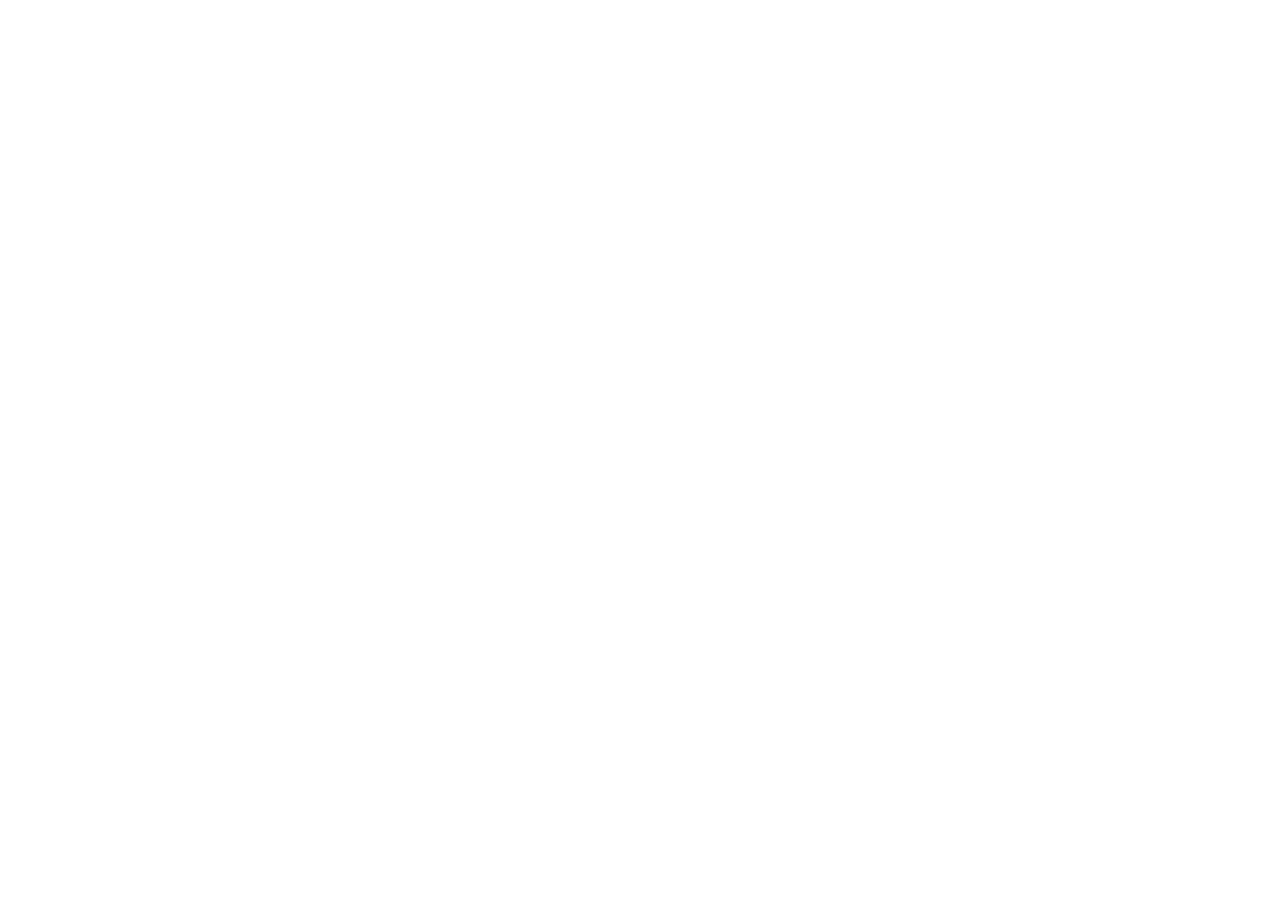
==== index.html @ 8b6a12cc "First commit" ====
<!DOCTYPE html>
<html lang="en">
<head>
    <meta charset="UTF-8">
    <meta name="viewport" content="width=device-width, initial-scale=1.0">
    <title>Document</title>
</head>
<body>
    <link rel="stylesheet" href="index.css">
    
</body>
</html>
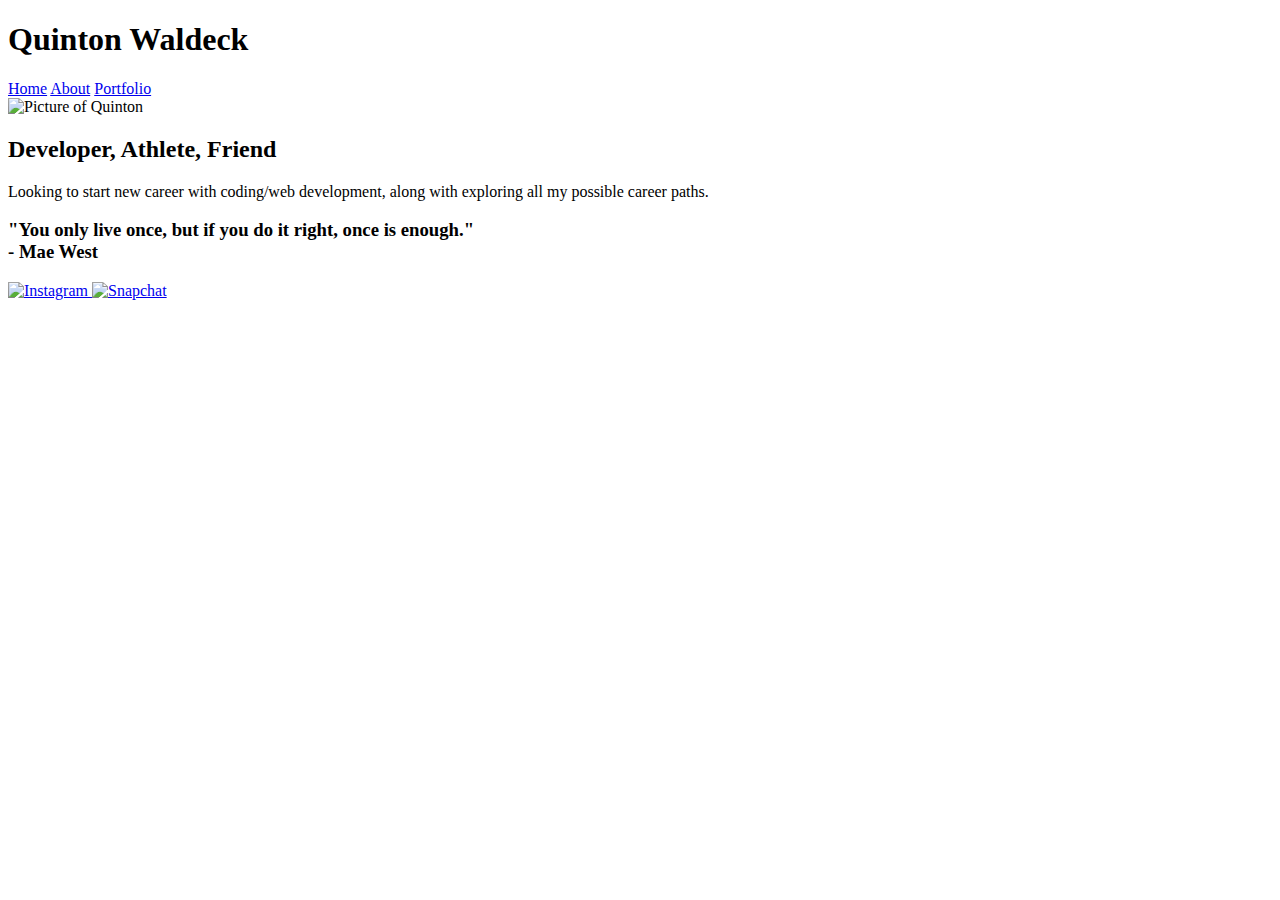
==== commit 581c5e88: "DAY 1 COMPLETE" ====
--- a/index.html
+++ b/index.html
@@ -2,11 +2,42 @@
 <html lang="en">
 <head>
     <meta charset="UTF-8">
+    <meta http-equiv="X-UA-Compatible" content="IE=edge">
     <meta name="viewport" content="width=device-width, initial-scale=1.0">
-    <title>Document</title>
+    <title>Career Sim</title>
+    <script defer src="/Coursework/Block10/javascript.js"></script>
 </head>
 <body>
     <link rel="stylesheet" href="index.css">
-    
+    <nav>
+        <div id="Name">
+            <h1>Quinton Waldeck</h1>
+        </div>
+        <div id="links">
+            <a class="active" href="#">Home</a>
+            <a href="about.html">About</a>
+            <a href="portfolio.html">Portfolio</a>
+        </div>
+    </nav>
+    <main>
+        <img src="" alt="Picture of Quinton">
+        <h2>Developer, Athlete, Friend</h2>
+        <p>
+            Looking to start new career with coding/web development, along with exploring all my possible career paths.
+        </p>
+        <h3 class="quote">
+            "You only live once, but if you do it right, once is enough."
+            <br>
+            - Mae West
+        </h3>
+    </main>
+    <footer>
+        <a href="https://www.instagram.com/_quinton13_?igsh=cHMzb2h3d3pgYjl2&utm_source=qr" target="_blank">
+            <img class="media-link" src="https://images.unsplash.com/photo-1611262588024-d12430b98920?q=80&w=1974&auto=format&fit=crop&ixlib=rb-4.0.3&ixid=M3wxMjA3fDB8MHxwaG90by1wYWdlfHx8fGVufDB8fHx8fA%3D%3D" alt="Instagram">
+          </a> 
+        <a href="https://snapchat.com/t/K8wp4lzK" target="_blank">
+            <img class="media-link" src="https://images.unsplash.com/photo-1611162617263-4ec3060a058e?q=80&w=1974&auto=format&fit=crop&ixlib=rb-4.0.3&ixid=M3wxMjA3fDB8MHxwaG90by1wYWdlfHx8fGVufDB8fHx8fA%3D%3D" alt="Snapchat">
+          </a> 
+    </footer>
 </body>
 </html>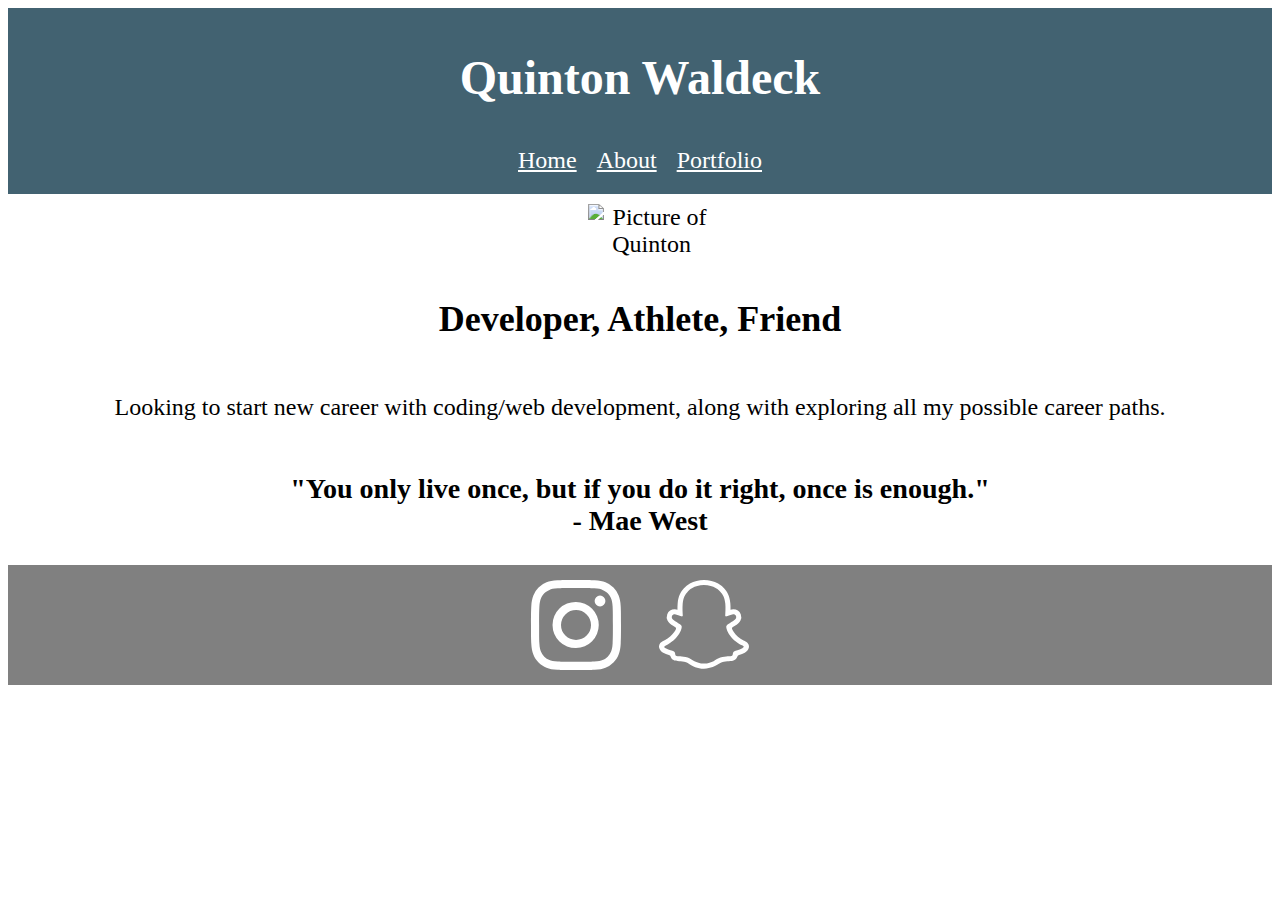
==== commit 8a91ee71: "First page Complete" ====
--- a/index.html
+++ b/index.html
@@ -6,21 +6,20 @@
     <meta name="viewport" content="width=device-width, initial-scale=1.0">
     <title>Career Sim</title>
     <script defer src="/Coursework/Block10/javascript.js"></script>
+    <link rel="stylesheet" href="style.css">
 </head>
 <body>
-    <link rel="stylesheet" href="index.css">
-    <nav>
-        <div id="Name">
-            <h1>Quinton Waldeck</h1>
-        </div>
-        <div id="links">
-            <a class="active" href="#">Home</a>
-            <a href="about.html">About</a>
-            <a href="portfolio.html">Portfolio</a>
-        </div>
-    </nav>
+    <header>
+        <h1>Quinton Waldeck</h1>
+            <nav>
+                <div class="Pages"><a class="active" href="#">Home</a></div>
+                <div class="Pages"><a href="about.html">About</a></div>
+                <div class="Pages"><a href="portfolio.html">Portfolio</a></div>
+            </nav>
+    </header>
+    
     <main>
-        <img src="" alt="Picture of Quinton">
+        <img src="/Coursework/Block10/Images/922838_961363_25_11520444.HEIC" alt="Picture of Quinton" class="profile-pic">
         <h2>Developer, Athlete, Friend</h2>
         <p>
             Looking to start new career with coding/web development, along with exploring all my possible career paths.
@@ -33,10 +32,14 @@
     </main>
     <footer>
         <a href="https://www.instagram.com/_quinton13_?igsh=cHMzb2h3d3pgYjl2&utm_source=qr" target="_blank">
-            <img class="media-link" src="https://images.unsplash.com/photo-1611262588024-d12430b98920?q=80&w=1974&auto=format&fit=crop&ixlib=rb-4.0.3&ixid=M3wxMjA3fDB8MHxwaG90by1wYWdlfHx8fGVufDB8fHx8fA%3D%3D" alt="Instagram">
+            <svg xmlns="http://www.w3.org/2000/svg" width="10vw" height="10vh" fill="white" class="bi bi-instagram" viewBox="0 0 16 16">
+                <path d="M8 0C5.829 0 5.556.01 4.703.048 3.85.088 3.269.222 2.76.42a3.9 3.9 0 0 0-1.417.923A3.9 3.9 0 0 0 .42 2.76C.222 3.268.087 3.85.048 4.7.01 5.555 0 5.827 0 8.001c0 2.172.01 2.444.048 3.297.04.852.174 1.433.372 1.942.205.526.478.972.923 1.417.444.445.89.719 1.416.923.51.198 1.09.333 1.942.372C5.555 15.99 5.827 16 8 16s2.444-.01 3.298-.048c.851-.04 1.434-.174 1.943-.372a3.9 3.9 0 0 0 1.416-.923c.445-.445.718-.891.923-1.417.197-.509.332-1.09.372-1.942C15.99 10.445 16 10.173 16 8s-.01-2.445-.048-3.299c-.04-.851-.175-1.433-.372-1.941a3.9 3.9 0 0 0-.923-1.417A3.9 3.9 0 0 0 13.24.42c-.51-.198-1.092-.333-1.943-.372C10.443.01 10.172 0 7.998 0zm-.717 1.442h.718c2.136 0 2.389.007 3.232.046.78.035 1.204.166 1.486.275.373.145.64.319.92.599s.453.546.598.92c.11.281.24.705.275 1.485.039.843.047 1.096.047 3.231s-.008 2.389-.047 3.232c-.035.78-.166 1.203-.275 1.485a2.5 2.5 0 0 1-.599.919c-.28.28-.546.453-.92.598-.28.11-.704.24-1.485.276-.843.038-1.096.047-3.232.047s-2.39-.009-3.233-.047c-.78-.036-1.203-.166-1.485-.276a2.5 2.5 0 0 1-.92-.598 2.5 2.5 0 0 1-.6-.92c-.109-.281-.24-.705-.275-1.485-.038-.843-.046-1.096-.046-3.233s.008-2.388.046-3.231c.036-.78.166-1.204.276-1.486.145-.373.319-.64.599-.92s.546-.453.92-.598c.282-.11.705-.24 1.485-.276.738-.034 1.024-.044 2.515-.045zm4.988 1.328a.96.96 0 1 0 0 1.92.96.96 0 0 0 0-1.92m-4.27 1.122a4.109 4.109 0 1 0 0 8.217 4.109 4.109 0 0 0 0-8.217m0 1.441a2.667 2.667 0 1 1 0 5.334 2.667 2.667 0 0 1 0-5.334"/>
+              </svg>
           </a> 
         <a href="https://snapchat.com/t/K8wp4lzK" target="_blank">
-            <img class="media-link" src="https://images.unsplash.com/photo-1611162617263-4ec3060a058e?q=80&w=1974&auto=format&fit=crop&ixlib=rb-4.0.3&ixid=M3wxMjA3fDB8MHxwaG90by1wYWdlfHx8fGVufDB8fHx8fA%3D%3D" alt="Snapchat">
+            <svg xmlns="http://www.w3.org/2000/svg" width="10vw" height="10vh" fill="white" class="bi bi-snapchat" viewBox="0 0 16 16">
+                <path d="M15.943 11.526c-.111-.303-.323-.465-.564-.599a1 1 0 0 0-.123-.064l-.219-.111c-.752-.399-1.339-.902-1.746-1.498a3.4 3.4 0 0 1-.3-.531c-.034-.1-.032-.156-.008-.207a.3.3 0 0 1 .097-.1c.129-.086.262-.173.352-.231.162-.104.289-.187.371-.245.309-.216.525-.446.66-.702a1.4 1.4 0 0 0 .069-1.16c-.205-.538-.713-.872-1.329-.872a1.8 1.8 0 0 0-.487.065c.006-.368-.002-.757-.035-1.139-.116-1.344-.587-2.048-1.077-2.61a4.3 4.3 0 0 0-1.095-.881C9.764.216 8.92 0 7.999 0s-1.76.216-2.505.641c-.412.232-.782.53-1.097.883-.49.562-.96 1.267-1.077 2.61-.033.382-.04.772-.036 1.138a1.8 1.8 0 0 0-.487-.065c-.615 0-1.124.335-1.328.873a1.4 1.4 0 0 0 .067 1.161c.136.256.352.486.66.701.082.058.21.14.371.246l.339.221a.4.4 0 0 1 .109.11c.026.053.027.11-.012.217a3.4 3.4 0 0 1-.295.52c-.398.583-.968 1.077-1.696 1.472-.385.204-.786.34-.955.8-.128.348-.044.743.28 1.075q.18.189.409.31a4.4 4.4 0 0 0 1 .4.7.7 0 0 1 .202.09c.118.104.102.26.259.488q.12.178.296.3c.33.229.701.243 1.095.258.355.014.758.03 1.217.18.19.064.389.186.618.328.55.338 1.305.802 2.566.802 1.262 0 2.02-.466 2.576-.806.227-.14.424-.26.609-.321.46-.152.863-.168 1.218-.181.393-.015.764-.03 1.095-.258a1.14 1.14 0 0 0 .336-.368c.114-.192.11-.327.217-.42a.6.6 0 0 1 .19-.087 4.5 4.5 0 0 0 1.014-.404c.16-.087.306-.2.429-.336l.004-.005c.304-.325.38-.709.256-1.047m-1.121.602c-.684.378-1.139.337-1.493.565-.3.193-.122.61-.34.76-.269.186-1.061-.012-2.085.326-.845.279-1.384 1.082-2.903 1.082s-2.045-.801-2.904-1.084c-1.022-.338-1.816-.14-2.084-.325-.218-.15-.041-.568-.341-.761-.354-.228-.809-.187-1.492-.563-.436-.24-.189-.39-.044-.46 2.478-1.199 2.873-3.05 2.89-3.188.022-.166.045-.297-.138-.466-.177-.164-.962-.65-1.18-.802-.36-.252-.52-.503-.402-.812.082-.214.281-.295.49-.295a1 1 0 0 1 .197.022c.396.086.78.285 1.002.338q.04.01.082.011c.118 0 .16-.06.152-.195-.026-.433-.087-1.277-.019-2.066.094-1.084.444-1.622.859-2.097.2-.229 1.137-1.22 2.93-1.22 1.792 0 2.732.987 2.931 1.215.416.475.766 1.013.859 2.098.068.788.009 1.632-.019 2.065-.01.142.034.195.152.195a.4.4 0 0 0 .082-.01c.222-.054.607-.253 1.002-.338a1 1 0 0 1 .197-.023c.21 0 .409.082.49.295.117.309-.04.56-.401.812-.218.152-1.003.638-1.18.802-.184.169-.16.3-.139.466.018.14.413 1.991 2.89 3.189.147.073.394.222-.041.464"/>
+              </svg>
           </a> 
     </footer>
 </body>
--- a/style.css
+++ b/style.css
@@ -0,0 +1,73 @@
+footer{
+    display: flex;
+    flex-direction: row;
+    height: 10vh;
+    padding: 15px;
+    text-align: center;
+    background-color: gray;
+    justify-content: center;
+}
+header{
+    display: flex;
+    justify-content: center;
+    flex-direction: column;
+    align-items: center;
+    padding: 10px;
+    text-align: center;
+    font-size: x-large;
+    color: white;
+    
+    background-color: rgb(66, 98, 113);
+   
+}
+ nav{
+    color: white;
+    display: flex;
+    justify-content: center;
+    text-align: center;
+    font-size: x-large;
+
+
+}
+main{
+    display: flex;
+    flex-direction: column;
+    text-align: center;
+    justify-content: center;
+    flex-grow: 1;
+    font-size: x-large;
+    
+}
+svg{
+    display: flex;
+    flex-direction: column;
+
+}
+body{
+    display: flex;
+    flex-direction: column;
+}
+.profile-pic{
+    display: flex;
+    flex-direction: column;
+    width: 10vw;
+    justify-content: center;
+    align-items: center;
+    position: relative;
+    left: 44.5vw;
+    margin: 10px;
+}
+.Pages{
+    display: flex;
+    flex-direction: row;
+    justify-content: center;
+    text-align: center;
+    padding: 10px;
+    color: white;
+}
+.active{
+    color: white;
+}
+a{
+    color: white;
+}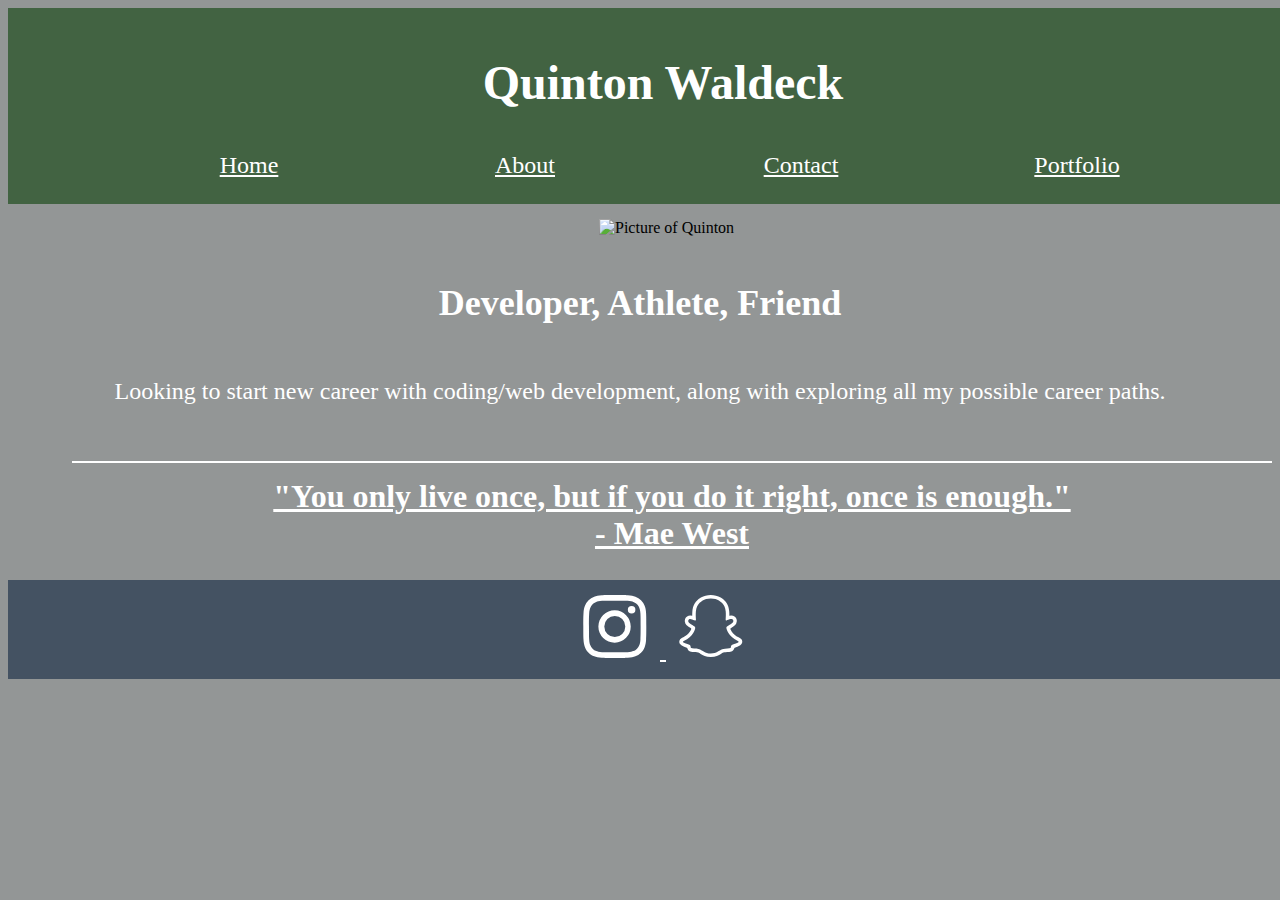
==== commit cb8035d3: "beginning other pages" ====
--- a/index.html
+++ b/index.html
@@ -14,33 +14,38 @@
             <nav>
                 <div class="Pages"><a class="active" href="#">Home</a></div>
                 <div class="Pages"><a href="about.html">About</a></div>
+                <div class="Pages"><a href="contact.html">Contact</a></div>
                 <div class="Pages"><a href="portfolio.html">Portfolio</a></div>
             </nav>
     </header>
-    
+    <img src="/Coursework/Block10/Images/922838_961363_25_11520444.HEIC" alt="Picture of Quinton" class="profile-pic">
     <main>
-        <img src="/Coursework/Block10/Images/922838_961363_25_11520444.HEIC" alt="Picture of Quinton" class="profile-pic">
-        <h2>Developer, Athlete, Friend</h2>
-        <p>
+            <h2>Developer, Athlete, Friend</h2>
+            <p>
             Looking to start new career with coding/web development, along with exploring all my possible career paths.
-        </p>
-        <h3 class="quote">
-            "You only live once, but if you do it right, once is enough."
-            <br>
-            - Mae West
-        </h3>
+            </p>
+            <h3 class="quote">
+                "You only live once, but if you do it right, once is enough."
+                <br>
+                - Mae West
+            </h3>
+        
     </main>
     <footer>
-        <a href="https://www.instagram.com/_quinton13_?igsh=cHMzb2h3d3pgYjl2&utm_source=qr" target="_blank">
-            <svg xmlns="http://www.w3.org/2000/svg" width="10vw" height="10vh" fill="white" class="bi bi-instagram" viewBox="0 0 16 16">
+        <div class="Socials">
+            <a href="https://www.instagram.com/_quinton13_?igsh=cHMzb2h3d3pgYjl2&utm_source=qr" target="_blank">
+            <svg xmlns="http://www.w3.org/2000/svg" width="7vw" height="7vh" fill="white" class="bi bi-instagram" viewBox="0 0 16 16">
                 <path d="M8 0C5.829 0 5.556.01 4.703.048 3.85.088 3.269.222 2.76.42a3.9 3.9 0 0 0-1.417.923A3.9 3.9 0 0 0 .42 2.76C.222 3.268.087 3.85.048 4.7.01 5.555 0 5.827 0 8.001c0 2.172.01 2.444.048 3.297.04.852.174 1.433.372 1.942.205.526.478.972.923 1.417.444.445.89.719 1.416.923.51.198 1.09.333 1.942.372C5.555 15.99 5.827 16 8 16s2.444-.01 3.298-.048c.851-.04 1.434-.174 1.943-.372a3.9 3.9 0 0 0 1.416-.923c.445-.445.718-.891.923-1.417.197-.509.332-1.09.372-1.942C15.99 10.445 16 10.173 16 8s-.01-2.445-.048-3.299c-.04-.851-.175-1.433-.372-1.941a3.9 3.9 0 0 0-.923-1.417A3.9 3.9 0 0 0 13.24.42c-.51-.198-1.092-.333-1.943-.372C10.443.01 10.172 0 7.998 0zm-.717 1.442h.718c2.136 0 2.389.007 3.232.046.78.035 1.204.166 1.486.275.373.145.64.319.92.599s.453.546.598.92c.11.281.24.705.275 1.485.039.843.047 1.096.047 3.231s-.008 2.389-.047 3.232c-.035.78-.166 1.203-.275 1.485a2.5 2.5 0 0 1-.599.919c-.28.28-.546.453-.92.598-.28.11-.704.24-1.485.276-.843.038-1.096.047-3.232.047s-2.39-.009-3.233-.047c-.78-.036-1.203-.166-1.485-.276a2.5 2.5 0 0 1-.92-.598 2.5 2.5 0 0 1-.6-.92c-.109-.281-.24-.705-.275-1.485-.038-.843-.046-1.096-.046-3.233s.008-2.388.046-3.231c.036-.78.166-1.204.276-1.486.145-.373.319-.64.599-.92s.546-.453.92-.598c.282-.11.705-.24 1.485-.276.738-.034 1.024-.044 2.515-.045zm4.988 1.328a.96.96 0 1 0 0 1.92.96.96 0 0 0 0-1.92m-4.27 1.122a4.109 4.109 0 1 0 0 8.217 4.109 4.109 0 0 0 0-8.217m0 1.441a2.667 2.667 0 1 1 0 5.334 2.667 2.667 0 0 1 0-5.334"/>
               </svg>
-          </a> 
-        <a href="https://snapchat.com/t/K8wp4lzK" target="_blank">
-            <svg xmlns="http://www.w3.org/2000/svg" width="10vw" height="10vh" fill="white" class="bi bi-snapchat" viewBox="0 0 16 16">
+          </a>
+           
+        
+          <a href="https://snapchat.com/t/K8wp4lzK" target="_blank">
+            <svg xmlns="http://www.w3.org/2000/svg" width="7vw" height="7vh" fill="white" class="bi bi-snapchat" viewBox="0 0 16 16">
                 <path d="M15.943 11.526c-.111-.303-.323-.465-.564-.599a1 1 0 0 0-.123-.064l-.219-.111c-.752-.399-1.339-.902-1.746-1.498a3.4 3.4 0 0 1-.3-.531c-.034-.1-.032-.156-.008-.207a.3.3 0 0 1 .097-.1c.129-.086.262-.173.352-.231.162-.104.289-.187.371-.245.309-.216.525-.446.66-.702a1.4 1.4 0 0 0 .069-1.16c-.205-.538-.713-.872-1.329-.872a1.8 1.8 0 0 0-.487.065c.006-.368-.002-.757-.035-1.139-.116-1.344-.587-2.048-1.077-2.61a4.3 4.3 0 0 0-1.095-.881C9.764.216 8.92 0 7.999 0s-1.76.216-2.505.641c-.412.232-.782.53-1.097.883-.49.562-.96 1.267-1.077 2.61-.033.382-.04.772-.036 1.138a1.8 1.8 0 0 0-.487-.065c-.615 0-1.124.335-1.328.873a1.4 1.4 0 0 0 .067 1.161c.136.256.352.486.66.701.082.058.21.14.371.246l.339.221a.4.4 0 0 1 .109.11c.026.053.027.11-.012.217a3.4 3.4 0 0 1-.295.52c-.398.583-.968 1.077-1.696 1.472-.385.204-.786.34-.955.8-.128.348-.044.743.28 1.075q.18.189.409.31a4.4 4.4 0 0 0 1 .4.7.7 0 0 1 .202.09c.118.104.102.26.259.488q.12.178.296.3c.33.229.701.243 1.095.258.355.014.758.03 1.217.18.19.064.389.186.618.328.55.338 1.305.802 2.566.802 1.262 0 2.02-.466 2.576-.806.227-.14.424-.26.609-.321.46-.152.863-.168 1.218-.181.393-.015.764-.03 1.095-.258a1.14 1.14 0 0 0 .336-.368c.114-.192.11-.327.217-.42a.6.6 0 0 1 .19-.087 4.5 4.5 0 0 0 1.014-.404c.16-.087.306-.2.429-.336l.004-.005c.304-.325.38-.709.256-1.047m-1.121.602c-.684.378-1.139.337-1.493.565-.3.193-.122.61-.34.76-.269.186-1.061-.012-2.085.326-.845.279-1.384 1.082-2.903 1.082s-2.045-.801-2.904-1.084c-1.022-.338-1.816-.14-2.084-.325-.218-.15-.041-.568-.341-.761-.354-.228-.809-.187-1.492-.563-.436-.24-.189-.39-.044-.46 2.478-1.199 2.873-3.05 2.89-3.188.022-.166.045-.297-.138-.466-.177-.164-.962-.65-1.18-.802-.36-.252-.52-.503-.402-.812.082-.214.281-.295.49-.295a1 1 0 0 1 .197.022c.396.086.78.285 1.002.338q.04.01.082.011c.118 0 .16-.06.152-.195-.026-.433-.087-1.277-.019-2.066.094-1.084.444-1.622.859-2.097.2-.229 1.137-1.22 2.93-1.22 1.792 0 2.732.987 2.931 1.215.416.475.766 1.013.859 2.098.068.788.009 1.632-.019 2.065-.01.142.034.195.152.195a.4.4 0 0 0 .082-.01c.222-.054.607-.253 1.002-.338a1 1 0 0 1 .197-.023c.21 0 .409.082.49.295.117.309-.04.56-.401.812-.218.152-1.003.638-1.18.802-.184.169-.16.3-.139.466.018.14.413 1.991 2.89 3.189.147.073.394.222-.041.464"/>
               </svg>
           </a> 
+        </div>
     </footer>
 </body>
 </html>--- a/style.css
+++ b/style.css
@@ -1,61 +1,60 @@
 footer{
     display: flex;
-    flex-direction: row;
-    height: 10vh;
+    justify-content: center;
+    flex-direction: column;
+    align-items: center;
     padding: 15px;
     text-align: center;
-    background-color: gray;
-    justify-content: center;
+    font-size: x-large;
+    color: white;
+    width: 100vw;
+    background-color: rgba(60, 76, 93, 0.915);
 }
 header{
     display: flex;
     justify-content: center;
     flex-direction: column;
     align-items: center;
-    padding: 10px;
+    padding: 15px;
     text-align: center;
     font-size: x-large;
     color: white;
+    width: 100vw;
     
-    background-color: rgb(66, 98, 113);
+    background-color: rgb(66, 99, 66);
    
 }
  nav{
     color: white;
     display: flex;
+    flex-direction: row;
     justify-content: center;
     text-align: center;
     font-size: x-large;
-
-
 }
 main{
     display: flex;
     flex-direction: column;
     text-align: center;
     justify-content: center;
-    flex-grow: 1;
     font-size: x-large;
-    
-}
-svg{
-    display: flex;
-    flex-direction: column;
-
+    color: white;
 }
 body{
     display: flex;
     flex-direction: column;
+    background-color: rgba(105, 108, 108, 0.717);
 }
 .profile-pic{
     display: flex;
+    justify-content: center;
     flex-direction: column;
-    width: 10vw;
-    justify-content: center;
     align-items: center;
+    padding: 15px;
+    width: 11vw;
     position: relative;
-    left: 44.5vw;
-    margin: 10px;
+    margin-left: 45vw;
+    
 }
 .Pages{
     display: flex;
@@ -63,11 +62,57 @@
     justify-content: center;
     text-align: center;
     padding: 10px;
-    color: white;
+    width: 20vw
+    
+    
 }
 .active{
     color: white;
 }
 a{
     color: white;
+    
+}
+#about-header{
+    font-size: xx-large;
+}
+.about-image{
+    display: flex;
+    width: 10vw;
+    justify-content: left;
+    align-items: center;
+    
+    margin: 10px;
+}
+h3{
+    border-top:solid 2px;
+    border-color: white;
+    text-decoration: underline;
+    margin-left: 5vw;
+    margin-bottom: 1vw;
+    padding: 15px;
+    display: flex;
+    flex-direction: column;
+    justify-content: center;
+    align-items: center;
+    font-size: xx-large;
+
+}
+.about-section{
+    display: flex;
+    flex-direction: row;
+    align-items: center;
+}
+.about-image2{
+    display: flex;
+    flex-direction: column;
+    justify-content: center;
+    align-items: center;
+    width: 10vw;
+    position: relative;
+    left: 45.25vw;
+    margin: 10px;
+}
+.Socials{
+   
 }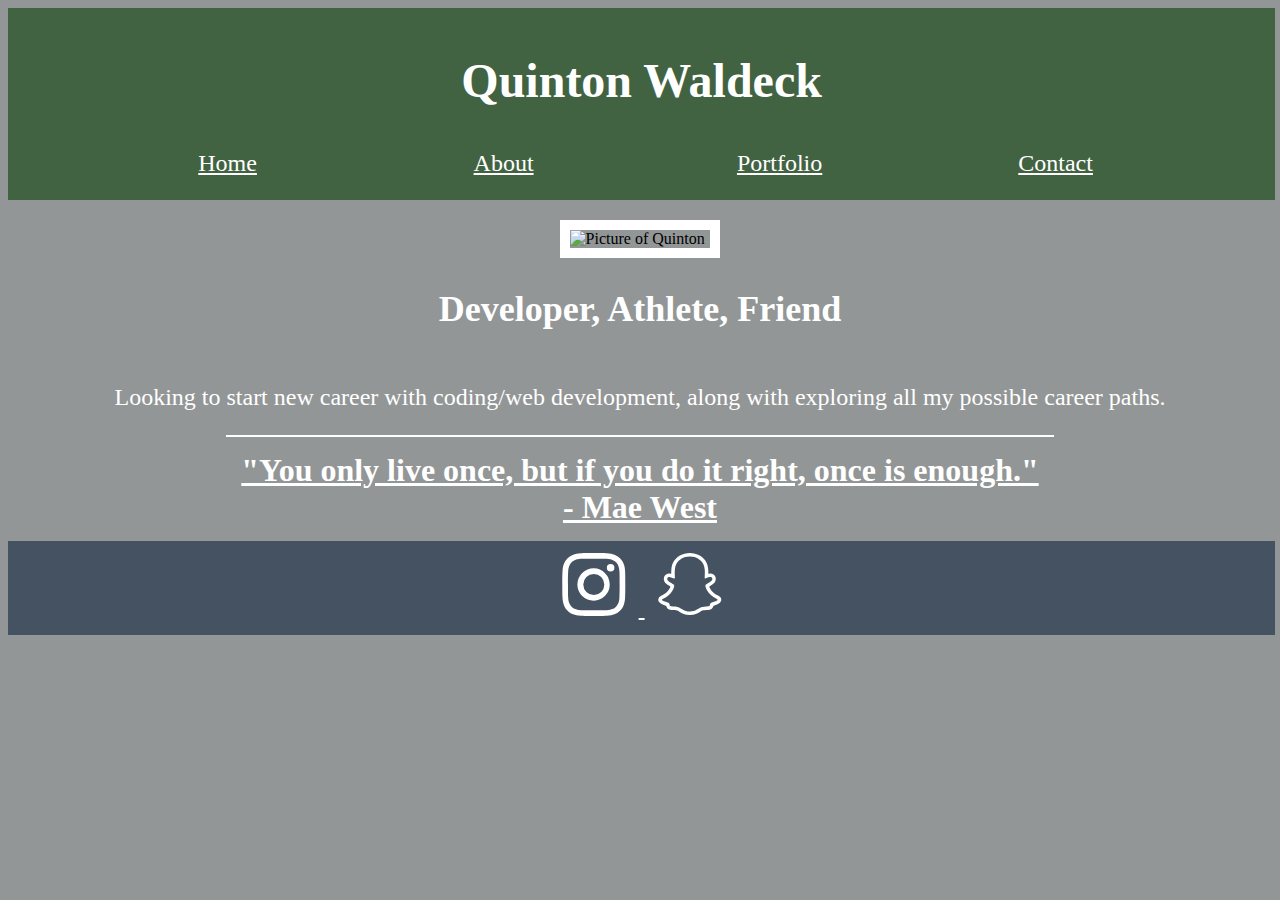
==== commit 5f7ccd86: "beginning other pages" ====
--- a/index.html
+++ b/index.html
@@ -14,8 +14,8 @@
             <nav>
                 <div class="Pages"><a class="active" href="#">Home</a></div>
                 <div class="Pages"><a href="about.html">About</a></div>
+                <div class="Pages"><a href="portfolio.html">Portfolio</a></div>
                 <div class="Pages"><a href="contact.html">Contact</a></div>
-                <div class="Pages"><a href="portfolio.html">Portfolio</a></div>
             </nav>
     </header>
     <img src="/Coursework/Block10/Images/922838_961363_25_11520444.HEIC" alt="Picture of Quinton" class="profile-pic">
--- a/style.css
+++ b/style.css
@@ -3,11 +3,11 @@
     justify-content: center;
     flex-direction: column;
     align-items: center;
-    padding: 15px;
+    padding: 1vw;
     text-align: center;
     font-size: x-large;
     color: white;
-    width: 100vw;
+    width: 97vw;
     background-color: rgba(60, 76, 93, 0.915);
 }
 header{
@@ -15,11 +15,11 @@
     justify-content: center;
     flex-direction: column;
     align-items: center;
-    padding: 15px;
+    padding: 1vw;
     text-align: center;
     font-size: x-large;
     color: white;
-    width: 100vw;
+    width: 97vw;
     
     background-color: rgb(66, 99, 66);
    
@@ -50,11 +50,13 @@
     justify-content: center;
     flex-direction: column;
     align-items: center;
-    padding: 15px;
+    
     width: 11vw;
     position: relative;
-    margin-left: 45vw;
-    
+    margin: auto;
+    margin-top: 20px;
+    border: solid 10px;
+    border-color: white;
 }
 .Pages{
     display: flex;
@@ -78,18 +80,17 @@
 }
 .about-image{
     display: flex;
-    width: 10vw;
+    width: 15vw;
     justify-content: left;
     align-items: center;
     
-    margin: 10px;
+    margin: 15px;
 }
 h3{
     border-top:solid 2px;
     border-color: white;
     text-decoration: underline;
-    margin-left: 5vw;
-    margin-bottom: 1vw;
+    margin: auto;
     padding: 15px;
     display: flex;
     flex-direction: column;
@@ -100,19 +101,32 @@
 }
 .about-section{
     display: flex;
-    flex-direction: row;
+    flex-direction:row;
     align-items: center;
+    margin: auto;
 }
 .about-image2{
     display: flex;
     flex-direction: column;
     justify-content: center;
     align-items: center;
-    width: 10vw;
     position: relative;
-    left: 45.25vw;
-    margin: 10px;
+    margin: auto;
+    width: 15vw;
 }
 .Socials{
    
+}
+.page-2{
+    border-top:solid 2px;
+    border-color: white;
+    text-decoration: underline;
+    margin: auto;
+    padding: 15px;
+    display: flex;
+    flex-direction: column;
+    justify-content: center;
+    align-items: center;
+    font-size: xx-large;
+    width: 75vw;
 }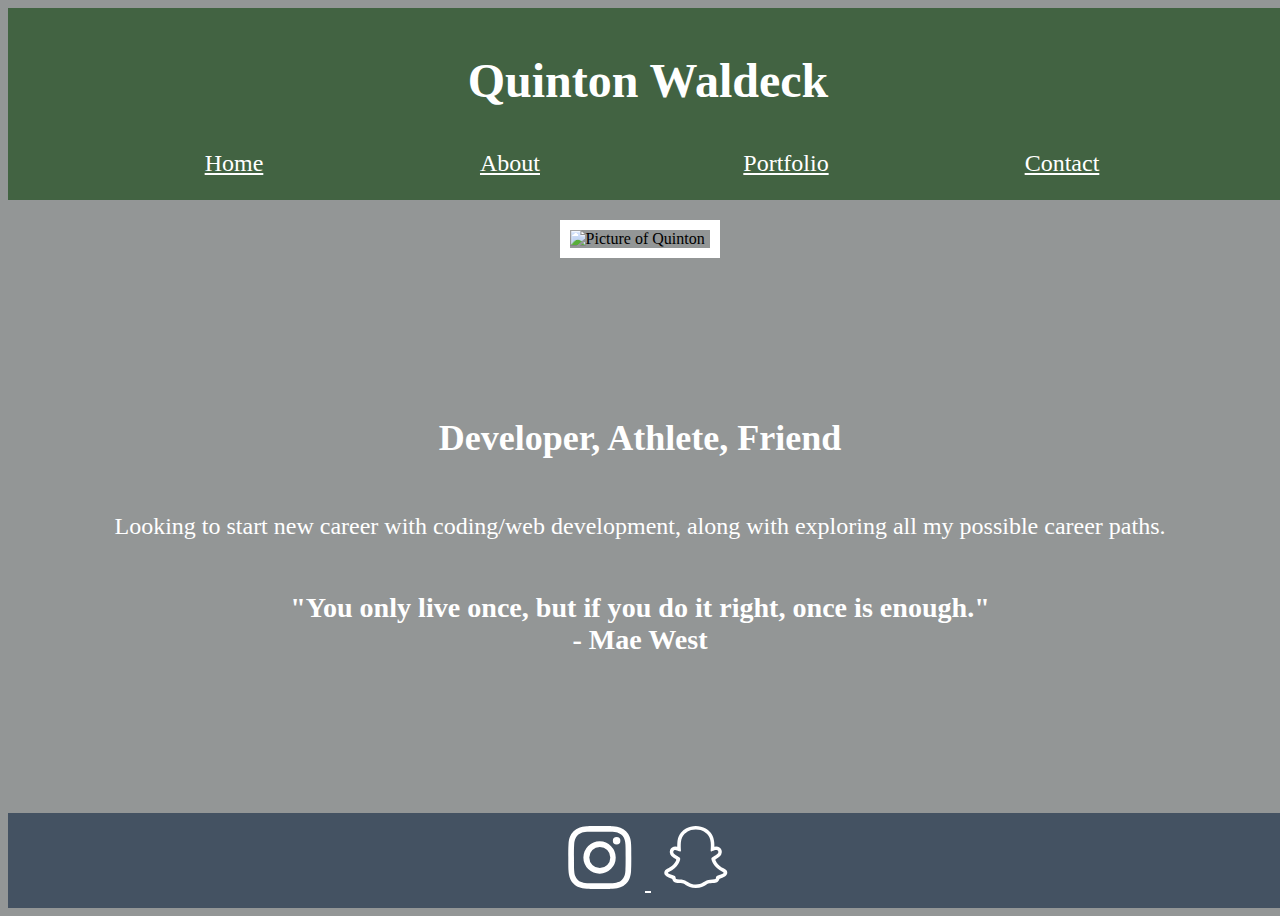
==== commit fe231d71: "3/4 Pages Complete" ====
--- a/index.html
+++ b/index.html
@@ -48,4 +48,4 @@
         </div>
     </footer>
 </body>
-</html>+</html>
--- a/style.css
+++ b/style.css
@@ -7,8 +7,10 @@
     text-align: center;
     font-size: x-large;
     color: white;
-    width: 97vw;
+    width: 98vw;
     background-color: rgba(60, 76, 93, 0.915);
+    margin: auto;
+    
 }
 header{
     display: flex;
@@ -19,8 +21,8 @@
     text-align: center;
     font-size: x-large;
     color: white;
-    width: 97vw;
-    
+    width: 98vw;
+    margin: auto;
     background-color: rgb(66, 99, 66);
    
 }
@@ -35,14 +37,17 @@
 main{
     display: flex;
     flex-direction: column;
-    text-align: center;
-    justify-content: center;
-    font-size: x-large;
-    color: white;
+    flex-grow: 1;
+    text-align: center;
+    justify-content: center;
+    font-size: x-large;
+    color: white;
+    margin: auto;
 }
 body{
     display: flex;
     flex-direction: column;
+    height: 100vh;
     background-color: rgba(105, 108, 108, 0.717);
 }
 .profile-pic{
@@ -80,23 +85,11 @@
 }
 .about-image{
     display: flex;
-    width: 15vw;
+    width: 33%;
     justify-content: left;
     align-items: center;
     
-    margin: 15px;
-}
-h3{
-    border-top:solid 2px;
-    border-color: white;
-    text-decoration: underline;
-    margin: auto;
-    padding: 15px;
-    display: flex;
-    flex-direction: column;
-    justify-content: center;
-    align-items: center;
-    font-size: xx-large;
+    margin:15px;
 
 }
 .about-section{
@@ -104,6 +97,10 @@
     flex-direction:row;
     align-items: center;
     margin: auto;
+    margin-left: 4vw;
+    margin-right: 4vw;
+    width: 85vw;
+    
 }
 .about-image2{
     display: flex;
@@ -112,9 +109,8 @@
     align-items: center;
     position: relative;
     margin: auto;
-    width: 15vw;
-}
-.Socials{
+    margin-left: 4vw;
+    margin-right: 4vw;
    
 }
 .page-2{
@@ -129,4 +125,78 @@
     align-items: center;
     font-size: xx-large;
     width: 75vw;
+}
+.about-section2{
+    display: flex;
+    flex-direction: row;
+    align-items: center;
+   
+    position: relative;
+    margin: auto;
+    width: 85vw;
+    margin-left: 4vw;
+    margin-bottom: 2vh;
+}
+.movies2{
+    width: 33%;
+}
+.about-header3{
+    font-style: italic;
+    text-decoration: underline;
+}
+.page3{
+    border-top:solid 2px;
+    border-color: white;
+    
+    margin: auto;
+    padding: 15px;
+    display: flex;
+    flex-direction: column;
+    justify-content: center;
+    align-items: center;
+    font-size: xx-large;
+    width: 75vw;
+}
+.port-section{
+    display: flex;
+    flex-direction:row;
+    align-items: center;
+    margin: auto;
+    margin-left: 4vw;
+    margin-right: 4vw;
+    width: 85vw;
+}
+.port-image{
+    display: flex;
+    width: 33%;
+    justify-content: left;
+    align-items: center;
+    margin:15px;
+
+}
+.port-graduate{
+    align-items: left;
+    display: flex;
+    flex-direction: column;
+    
+}
+.port-list{
+    width: fit-content;
+}
+.port-section2{
+    display: flex;
+    flex-direction: row;
+    align-items: center;
+    margin: auto;
+    margin-left: 4vw;
+    margin-right: 4vw;
+    width: 85vw;
+    
+}
+.port-image2{
+    display: flex;
+    width: 33%;
+    justify-content: right;
+    align-items: center;
+    margin:15px;    
 }